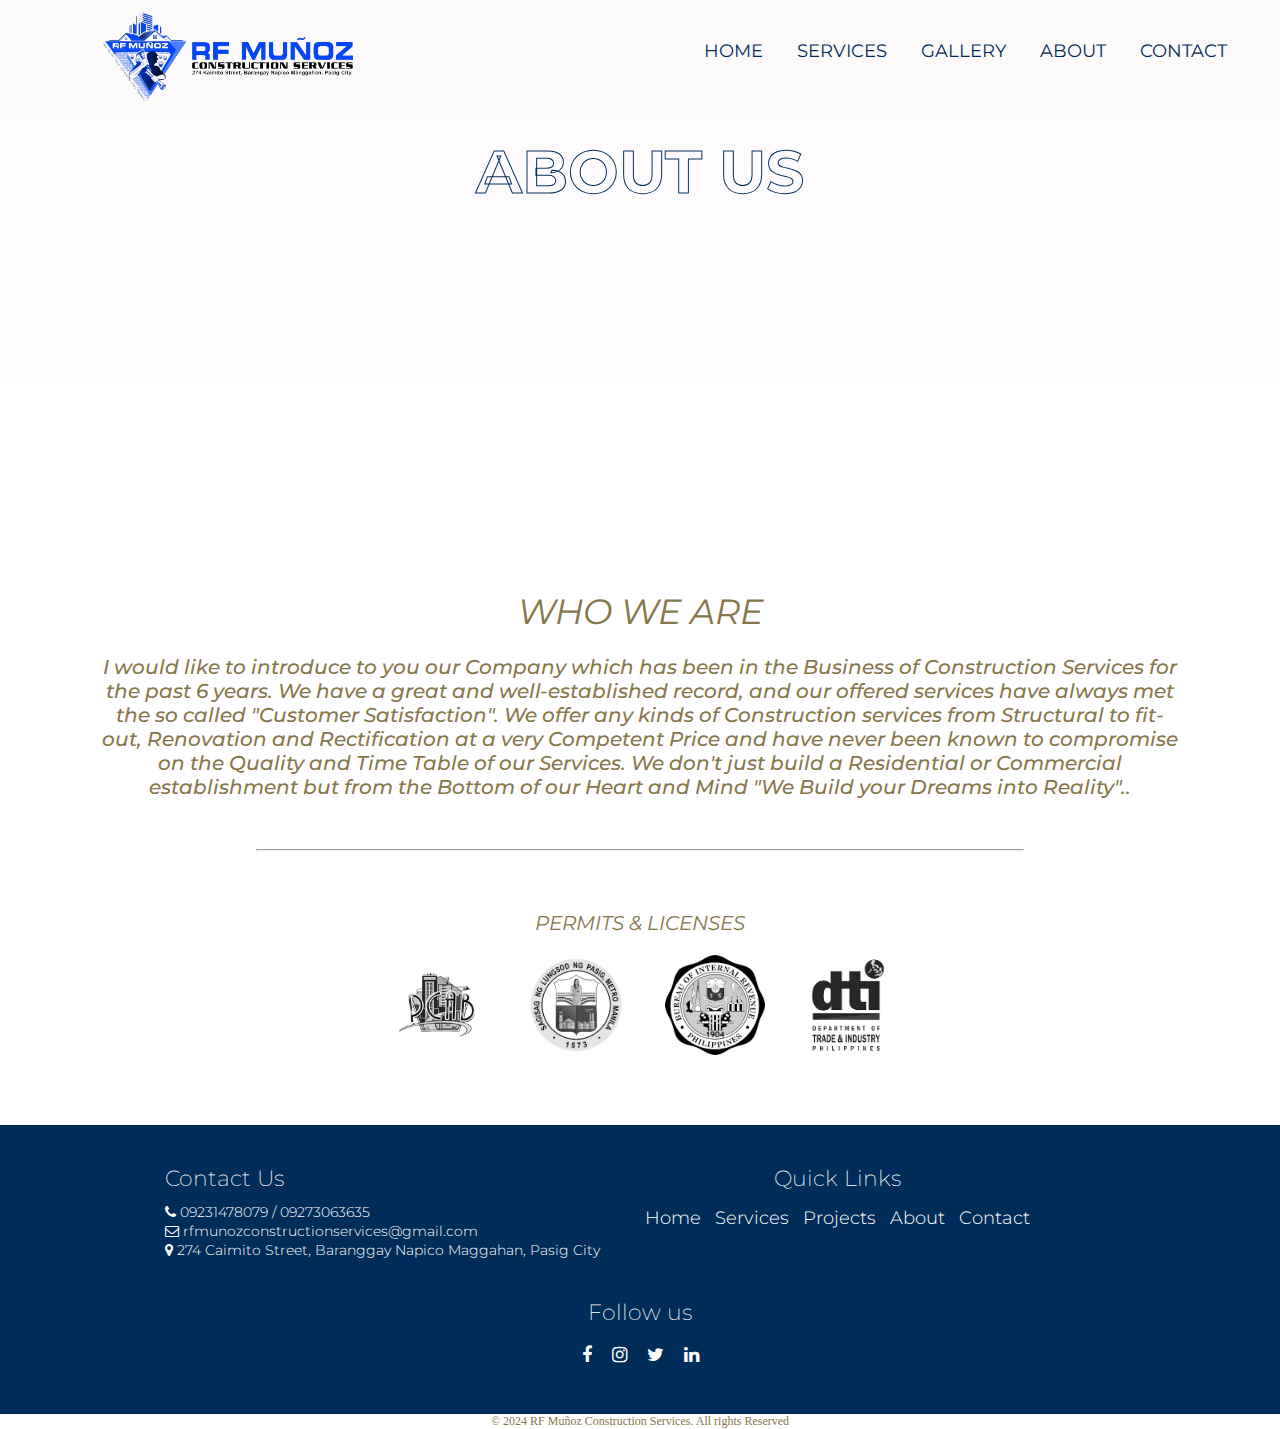
==== about.html @ b4896fdf "first commit" ====
<!DOCTYPE html>
<html lang="en">
<head>
<meta charset="UTF-8">
<meta name="viewport" content="width=device-width, initial-scale=1.0">
<title>RF MUÑOZ CONSTRUCTION SERVICES  </title>
<link rel="stylesheet" href="style.css">
<link rel="stylesheet" href="projects.html">
<link rel="stylesheet" href="https://stackpath.bootstrapcdn.com/font-awesome/4.7.0/css/font-awesome.min.css">
<link rel="preconnect" href="https://fonts.googleapis.com">
<link rel="preconnect" href="https://fonts.gstatic.com" crossorigin>
<link href="https://fonts.googleapis.com/css2?family=Roboto:ital,wght@0,100;0,300;0,400;0,500;0,700;0,900;1,100;1,300;1,400;1,500;1,700;1,900&display=swap" rel="stylesheet">
<link rel="stylesheet" type="text/css" href="lightbox.min.css">
<script type="text/Javascript" src="lightbox-plus-jquery.min.js"> </script>
<body>
<section class="sub-header" id="home">
<nav>
<a href="index.html"> <img src="images/LOGO.png"></a>
<div class="nav-links" id="navLinks">
<i class="fa fa-times" onclick="hideMenu()"></i>
<ul>
<li> <a href="index.html"> HOME</a></li>
<li> <a href="services.html"> SERVICES</a></li>
<li> <a href="projects.html"> GALLERY</a></li>
<li> <a href="about.html"> ABOUT</a></li>
<li> <a href="contact.html"> CONTACT</a></li>
</ul>
</div>
<i class="fa fa-bars" onclick="ShowMenu()"></i>
</nav>
<div class="text-box">
</div>
<h1>ABOUT US </h1>   
</section>

<!-- @----- About ----- @ -->
<section class="About" id="about">  
<div class="about-text">
<h1>WHO WE ARE</h1>
<p>I would like to introduce to you our Company which has been in the Business of Construction Services for the past 6 years.
We have a great and well-established record, and our offered services have always met the so called "Customer Satisfaction". We offer any kinds of Construction services from Structural to fit-out, Renovation and Rectification at a very Competent Price and have never been known to compromise on the Quality and Time Table of our Services.
We don't just build a Residential or Commercial establishment but from the Bottom of our Heart and Mind "We Build your Dreams into Reality"..</p>
</div>
</section>
<hr class="hrlines">
<!-- @----- PERMITS & LICENSES----- @ -->
<section class="PERMITLICENSES" id="permitlicense">
<h1> PERMITS & LICENSES </h1>
<div class="permits">
<img src="images/pcab1.png"></a>
<img src="images/SLP.png"></a>
<img src="images/BIR.png"></a>
<img src="images/dti.png"></a>
</div>
</div>

<!-- @----- FOOTER ----- @ -->
<section class="footersection" id="section">
<footer>
<div class="footer-col">
<div class="contactinfo">
<h3> Contact Us </h3>
<ul>
<li><a href=""><i class="fa fa-phone" aria-hidden="true"></i> 09231478079 / 09273063635</a></li>
<li><a href=""><i class="fa fa-envelope-o" aria-hidden="true"></i> rfmunozconstructionservices@gmail.com</a></li>
<li><a href=""><i class="fa fa-map-marker" aria-hidden="true"></i> 274 Caimito Street, Baranggay Napico Maggahan, Pasig City</a></li>   
</ul>
</div>
</div>
<div class="footer-col">
<div class="navbtm">
<h3> Quick Links </h3>
<ul>
<li> <a href="index.html"> Home </a></li>
<li> <a href="services.html"> Services </a></li>
<li> <a href="projects.html"> Projects </a></li>
<li> <a href="about.html"> About </a></li>
<li> <a href="contact.html"> Contact </a></li>
</ul>
</div>
</div>
<div class="footer-col">
<div class="links">
<h3> Follow us </h3>
<ul>
<li> <a href="https://www.facebook.com/profile.php?id=100064020672560"><i class="fa fa-facebook" aria-hidden="true"></i> </a></li>
<li> <a href=""><i class="fa fa-instagram" aria-hidden="true"></i> </a></li>
<li> <a href=""><i class="fa fa-twitter" aria-hidden="true"></i> </a></li>
<li> <a href=""><i class="fa fa-linkedin" aria-hidden="true"></i></a></li>
</ul>
</div>
</div>
</footer>
<div class="bottom-bar">
<p>&copy; 2024 RF Muñoz Construction Services. All rights Reserved</p>
</div>
</div>


<!-- @----- Javascript for toggle menu ----- @ -->

<script>
var navLinks = document.getElementById("navLinks");
function ShowMenu(){
    navLinks.style.right ="0";
}
function hideMenu(){
navLinks.style.right ="-200px";
};
</script>
<!-- @----- Javascript for scrollbar ----- @ -->

<script>
let scrollbar = document.querySelector(".gallery");
let backbtn = document.getElementById("backbtn");
let nextbtn = document.getElementById("nextbtn");

scrollbar.addEventListener("wheel", (evt) => {
evt.preventDefault();
scrollbar.scrollLeft += evt.deltaY;
}); 
nextbtn.addEventListener("click", ()=>{
    scrollbar.style.scrollBehaveior ="smooth";
    scrollbar.scrollLeft += 900;
});
backbtn.addEventListener("click", ()=>{
    scrollbar.style.scrollBehaveior ="smooth";
    scrollbar.scrollLeft -= 900;
});
</script>


</body>
</html>
---- style.css ----
@import url('https://fonts.googleapis.com/css2?family=Roboto:ital,wght@0,100;0,300;0,400;0,500;0,700;0,900;1,100;1,300;1,400;1,500;1,700;1,900&display=swap');


@import url('https://fonts.googleapis.com/css2?family=Montserrat:ital,wght@0,100..900;1,100..900&family=Poppins:ital,wght@0,100;0,200;0,300;0,400;0,500;0,600;0,700;0,800;0,900;1,100;1,200;1,300;1,400;1,500;1,600;1,700;1,800;1,900&family=Roboto+Slab:wght@100..900&family=Roboto:ital,wght@0,100;0,300;0,400;0,500;0,700;0,900;1,100;1,300;1,400;1,500;1,700;1,900&family=Source+Sans+3:ital,wght@0,200..900;1,200..900&display=swap');
*{
    margin: 0;
    padding: 0;
    font-family:'Roboto, san serif',;
    scroll-behavior: smooth;

}

.header{    
min-height: 100vh;
width: 100%;
background-image: linear-gradient(rgba(252, 249, 249, 0.3),rgba(56, 74, 238, 0)),url(images/banner.jpg);
background-image: center;
background-size: cover;
position: relative; 
}   
nav{
display: flex;
padding: 0% 3%;
justify-content: space-between;
align-items: center;

}

.nav-links{
flex:1;
text-align: right;
}
nav img{
width: 250px;
padding-top: 13px;
padding-left: 65px;
}
.nav-links ul li{
list-style: none;
display: inline-block;
padding:10px 15px;
position: relative;

}

.nav-links ul li a{
    color:#002c5a;
text-decoration: none;
font-size: 18px;
font-family: "Montserrat", sans-serif;
    font-optical-sizing: auto;
    font-weight: 400;

}

.nav-links ul li::after{
content: "";
width: 0%;
height: 3px;
background: #fff;
display: block;
margin: auto;
transition: 0.5s;

}
.nav-links ul li:hover::after{
width: 100%;

}

.text-box{
width: 50%;
color:#000000;
position: absolute;
top:55%;
left:50%;  
transform: translate(-50%,-50%);
text-align: center;


}
.text-box h1{
    font-size: 60px;
    font-family: "Montserrat", sans-serif;
    font-weight: 700;
    font-style: normal;
    color:transparent;
    -webkit-text-stroke: 1px #002c5a;
    
}
.text-box p{
margin: 10px 0 40px;
font-size: 25px;
font-family:'Times New Roman';
font-weight: 500;

color:#002c5a;

}
.btn-hero{
display: inline-block;
text-decoration: none;
color: #fff;;
border: 1px solid #fff;
padding: 12px 34px;
font-size: 15px;
background: #002c5a;
position: relative;
cursor: pointer;
font-family: "Montserrat", sans-serif;
font-optical-sizing: auto;
font-weight: 100;
}

.btn-hero:hover{
border: 1px solid #000000;
background:#002c5a;
transition: 1s;

}

nav .fa{
display:none;

}

@media(width <= 600px){
.header{    
background-image: linear-gradient(rgba(252, 249, 249, 0.3),rgba(56, 74, 238, 0)),url(images/bannerphone.jpg);
}   
nav img{
width: 150px;
padding-top: 15px;
padding-left: 30px;
}
.text-box{
width: 60%;
color:#000000;
position: absolute;
top:50%;
left:50%;  
transform: translate(-50%,-50%);
text-align: center;
}
.text-box h1{
font-size: 28px;
}
.text-box p{
font-size: 15px;
}
.nav-links ul li{
display: block;
}
.nav-links{
position:fixed;
background: #f0efef;
height: 100vh;
width: 200px;
top: 0;
right: -200px;
text-align: left;
z-index: 1;
transition: 1s;
        
}
nav .fa{
display: block;
color: #000000;
margin:10px;
font-size: 22px;
cursor: pointer;
}
.nav-links ul{
padding:20px
}
.btn-hero{
font-size: 10px;
padding: 12px 20px;
        
}
}
/*Services */
.Services{
width: 80%;
margin: auto;
text-align: center;
padding-top: 100px; 
color:#002c5a;
word-spacing: 3px;
font-family: "Poppins", sans-serif;
font-weight: 300;
}
.Services h1{
font-size: 35px;
color: #867649;
font-family: "Montserrat", sans-serif;
font-optical-sizing: auto;
font-weight: 500;
font-style:italic;
}
.Services h2{
    font-style: italic;
    font-size: 15px;
    padding-top: 15px;
color:#000000;
font-family: "Poppins", sans-serif;
font-weight: 300;
font-style: normal;
line-height: 25px;

}
.Services p{
color:#000000;
font-size: 15px;
line-height: 25px;
padding-top: 10px;
font-family: "Poppins", sans-serif;
font-weight: 300;
font-style: normal;

}
.row1{
    margin-top: 5%;
    display: flex;
    justify-content: space-between;
    
}
.services-col {
flex-basis: 31%;
background: #e7e4e4;
border-radius: 24px;
margin-bottom: 5%;
padding:30px 30px;
box-sizing: border-box;
transition: 0.5s;

}
.row2{
    margin-top: -2%;
    display: flex;
 justify-content: space-between;
}
.row3{
    margin-top: -2%;
    display: flex;
 justify-content:space-between;
}
.services-col h3{
    font-family: "Poppins", sans-serif;
    font-weight: 300;
margin:10px;

}
.services-col:hover{
box-shadow: 0 0 50px 5px rgba(42, 42, 43, 0.4);
}
@media(width <= 600px){
    .Services h1{
        font-size: 30px;
    }
    .Services h2{
        font-size: 12px;
       
    }

.row1{
    flex-direction: column;
}
.row2{
    flex-direction: column;
}
.row3{
    flex-direction: column;
}
}
/*Projects*/
.projects{
    text-align: center;
    padding-top: 100px; 
    font-style: italic;
}
.projects h1{
    font-size:35px;
    color: #867649;
font-family: "Montserrat", sans-serif;
font-optical-sizing: auto;
font-weight: 400;
font-style:italic;
    }
.gallery{
width: 1200px;
display:flex;
overflow-x: scroll;

}

.gallery div{
width:100%;
display:grid;
grid-template-columns:  auto auto auto ;
grid-gap: 10px;
padding: 15px;
flex:none;

}
.gallery div img{
height: 60vh;
transition: transform 0.5s;
width:100%;
border-radius: 20px;
}
.gallery::-webkit-scrollbar{
display:none;
}
.gallery-wrap {
margin: 20px auto;
display:flex;
align-items: center;
justify-content: center;

}
.gallery-wrap .fa {
margin: 10px;
font-size: 24px;
cursor: pointer;
}

.gallery div img:hover{
cursor: pointer;
transform: scale(1.1);
}

#backbtn, #nextbtn{
width:25px;
cursor:pointer;
margin:25px;
}
.btn-prj{
    text-align: center;
    text-decoration: none;
    color: #fff;;
    border: 1px solid #fff;
    padding: 12px 34px;
    font-size: 15px;
    background: #002c5a;
    cursor: pointer;
    font-family: "Montserrat", sans-serif;
    font-optical-sizing: auto;
    font-weight: 100;
    font-style: normal;
    
    
}
@media(width<= 600px){
.projects h1{
font-size:30px;
}
.gallery{
width: 800px;
        
}
.gallery div{
 width:100%;
display:grid;
grid-template-columns: auto auto auto ;
grid-gap: 10px; 
padding: 5px; 
}
.gallery div img{
height:50vh;
width:100%;
display: flex;

}
    
#backbtn, #nextbtn{
width:15px;
margin:10px;
        
}
.btn-prj{
font-size: 12px;
padding: 12px 20px;
}   
}

/*About */
.About{
margin-top:120px;
padding-bottom: 50px;
width: auto;
text-align: center;
margin-left: 100px;
margin-right: 100px;
display:flex;
justify-content: center;
align-items: center;
border-radius: 10px;

}
.about-text{
margin:auto;   
}
.about-text h1{
font-family: "Montserrat", sans-serif;
font-optical-sizing: auto;
font-weight: 400;
font-style:italic;  
font-size: 35px;
color: #867649;
padding-top: 20px;
padding-bottom: 20px;
}


.about-text p{
padding-top:2px;
font-size: 20px;
color: #867649;
font-family: "Montserrat", sans-serif;
font-optical-sizing: auto;
font-weight: 500;
font-style:italic;
text-align:unset;
}
.hrlines{
   margin-left:20%;
   margin-right:20%;
 
}

@media(width<= 600px){
    .About{
width: auto;
margin-left: 40px;
margin-right: 40px;
    }
.About h1{
 font-size: 23px;
margin-top: 15px;
text-align:center;
             
}
.about-text p{
text-align:center;
font-size: 16px;
   
}
}

/*Permit and Licenses */
.PERMITLICENSES{
width: auto;
text-align: center;
padding-top: 60px;
color:#867649;
display: block;

}
.permits{
display: flex;
align-items: center;
justify-content: center;
gap:40px;   

}
.PERMITLICENSES h1{
font-family: "Montserrat", sans-serif;
font-optical-sizing: auto;
font-weight: 400;
font-size: 20px;
font-style: italic;
}
.PERMITLICENSES img {
padding-top: 20px;
height: 100px;
filter: grayscale(100%);
    
}
@media(width <= 600px){
.permits{
margin: auto;
gap:13px;  
}
.PERMITLICENSES h1{
font-size: 15px;
}
.PERMITLICENSES img {
padding-top: 30px;
height: 60px; 
}
}
/* FOOTER NAVIGATION */

footer{
margin-top: 70px;
width: auto;
flex-wrap: wrap;
display: flex;
justify-content:center;
background-color: #002c5a;
padding: 20px 5%;   
color:#867649;
}
.contactinfo ul{
list-style:none;  
}
.footer-col h3{
margin-bottom: 10px;
font-family: "Montserrat", sans-serif;
font-weight: 200;
font-size:22px;
color:#fff;
}
.footer-col{
margin: 20px;
}

.footer-col ul li a{
text-decoration: none;
transition: 0.4s;
color:#fff;
padding-top: 3px;
font-family: "Montserrat", sans-serif;
font-weight: 300;
font-size:18px;
    
}
.footer-col h3:hover{
transition: 0.4s;
color:#867649;
padding-left: 2px;
}

.footer-col ul li a:hover{
color:#867649;
padding-left: 2px;
}
.contactinfo ul li a{
font-size: 14px;
padding-top: 10px;
    
    
}
.contactinfo{
text-align: left;
font-family: "Montserrat", sans-serif;
}
.links ul li a{
font-size: 18px;

}
.navbtm {
padding-right: 80px;
    
}
.navbtm ul li {
display:inline-block;
padding:5px;

}
.links ul li{
display: inline-block;
padding: 8px;

}

.bottom-bar {
background-color:#fff;
color:#867649;
margin:auto;
text-align: center;

}

@media(width <= 600px){
footer{
width: auto;
display: flex;
justify-content: center;
align-items: center;
     
}
 
.contactinfo {
text-align: center;
font-size: 15px;
                 
}
.contactinfo h3{
text-align: center;
            
}
.footer-col h3{
font-size: 15px;
color:#fff;
}
    
.navbtm {
padding-right: 0px;
padding-left: 0px;

         
}
.navbtm ul li a{
padding:0px;
font-size: 14px;

}
.links{
margin-top: -15px;  
margin-bottom:1px;
}
}
.bottom-bar p{
    font-size: 12px;

}

/* projects img */
.sub-header{
height: 50vh;
width: 100%;
background-image: linear-gradient(rgb(252, 249, 249),rgba(56, 74, 238, 0)),url(images/workers.jpg);
background-position: center;
background-size: cover;
text-align: center;
justify-content: center;
font-family: "Montserrat", sans-serif;

}

.sub-header h1{
margin-top: 30px;
font-size: 60px;
color:transparent;
-webkit-text-stroke: 1px #002c5a;
}

.img-gallery{
width: 100%;
margin: 100px auto 50px;
display:grid;
grid-template-columns: repeat(auto-fit, minmax(250px,1fr));
grid-gap: 5px;

}
.img-gallery img{
width: 90%;
height: 250px;
margin: 20px;
cursor: pointer;
}
.full-img{
width: 100%;
height: 100vh;
background: rgba(0,0,0,0.9);
position: fixed;
top:0;
left:0;
display:none;
align-items: center;
justify-content: center;
z-index: 100;
}
.full-img img{
    width: 90%;
    max-width: 500px;
}
.full-img span{
    color:#fff;
position: absolute;
top: 5%;
right: 5%;
font-size: 30px;
cursor: pointer;
}
.proj-col h1 {
font-size: 23px;
padding-top: 20px;
text-align: center;
font-family: "Montserrat", sans-serif;
font-weight: 200;
}

@media(width <= 600px){
    .footersection{
        text-align: center;
        justify-content: center;
        align-items: center;
        width: auto;
        
    }
    .sub-header h1{
        margin-top: 80px;
        font-size: 20px;
    }
    
   
.bottom-bar p{
    font-size: 12px;
    text-align: center;
}
}
.location{
width: 73%;
margin:auto;
padding: 60px 0;

}
.location iframe{
    width: 100%;
}
.contact-col{
    justify-content: center;
    align-items: center;
}
.contact-col input, .contact-col textarea{
    width: 70%;
    padding: 15px;
    margin-bottom: 17px;
    margin-left: 13%;
    outline:none;
    border: 1px solid #ccc;

}
.hero-btn{
margin-left: 13%;
padding: 12px 34px;
font-size: 15px;
background: #002c5a;
position: relative;
cursor: pointer;
font-family: "Montserrat", sans-serif;
font-optical-sizing: auto;
font-weight: 100;
color: #fff;
}
@media(width <= 600px){
    .hero-btn{
        font-size: 12px;
        padding: 8px 13px;
    }
    
}
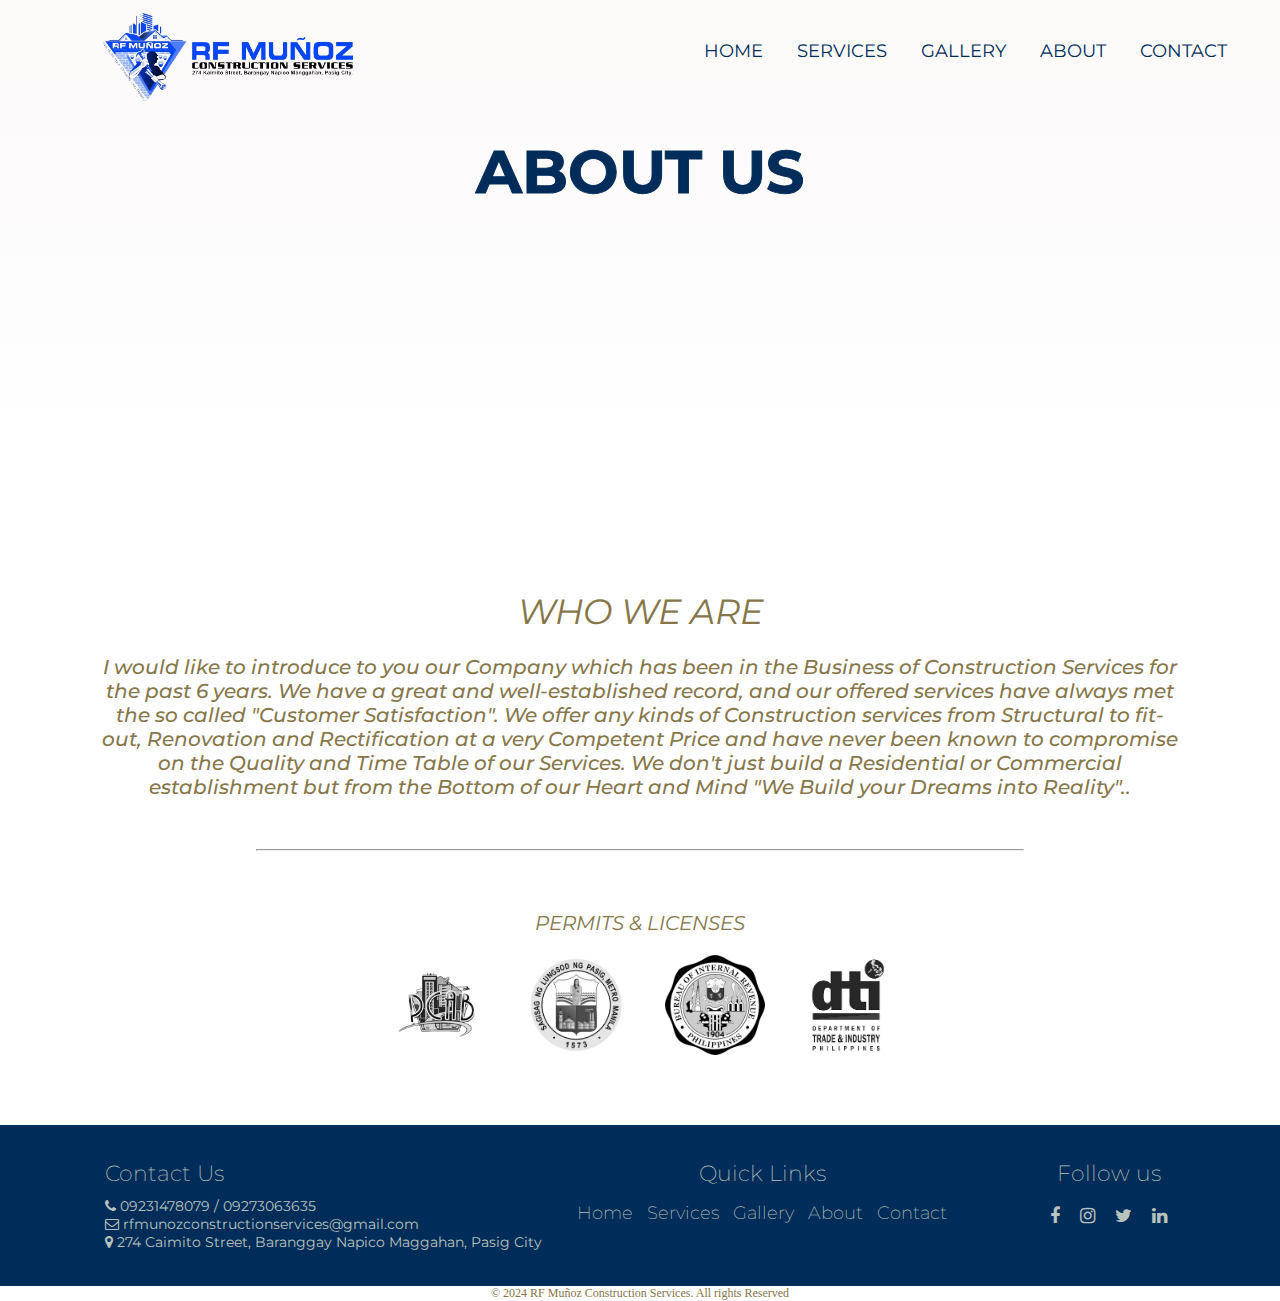
==== commit ce4f233f: "first commit" ====
--- a/about.html
+++ b/about.html
@@ -61,9 +61,9 @@
 <div class="contactinfo">
 <h3> Contact Us </h3>
 <ul>
-<li><a href=""><i class="fa fa-phone" aria-hidden="true"></i> 09231478079 / 09273063635</a></li>
-<li><a href=""><i class="fa fa-envelope-o" aria-hidden="true"></i> rfmunozconstructionservices@gmail.com</a></li>
-<li><a href=""><i class="fa fa-map-marker" aria-hidden="true"></i> 274 Caimito Street, Baranggay Napico Maggahan, Pasig City</a></li>   
+    <li><i class="fa fa-phone" aria-hidden="true"></i> 09231478079 / 09273063635</li>
+    <li><i class="fa fa-envelope-o" aria-hidden="true"></i> rfmunozconstructionservices@gmail.com</li>
+    <li><i class="fa fa-map-marker" aria-hidden="true"></i> 274 Caimito Street, Baranggay Napico Maggahan, Pasig City</li>     
 </ul>
 </div>
 </div>
@@ -73,7 +73,7 @@
 <ul>
 <li> <a href="index.html"> Home </a></li>
 <li> <a href="services.html"> Services </a></li>
-<li> <a href="projects.html"> Projects </a></li>
+<li> <a href="projects.html"> Gallery </a></li>
 <li> <a href="about.html"> About </a></li>
 <li> <a href="contact.html"> Contact </a></li>
 </ul>
@@ -83,10 +83,10 @@
 <div class="links">
 <h3> Follow us </h3>
 <ul>
-<li> <a href="https://www.facebook.com/profile.php?id=100064020672560"><i class="fa fa-facebook" aria-hidden="true"></i> </a></li>
-<li> <a href=""><i class="fa fa-instagram" aria-hidden="true"></i> </a></li>
-<li> <a href=""><i class="fa fa-twitter" aria-hidden="true"></i> </a></li>
-<li> <a href=""><i class="fa fa-linkedin" aria-hidden="true"></i></a></li>
+    <li> <a target= "_blank" href="https://www.facebook.com/profile.php?id=100064020672560"><i class="fa fa-facebook" aria-hidden="true"></i> </a></li>
+    <li> <a target= "_blank" href="https://www.instagram.com/"><i class="fa fa-instagram" aria-hidden="true"></i> </a></li>
+    <li> <a target= "_blank" href="https://twitter.com/"><i class="fa fa-twitter" aria-hidden="true"></i> </a></li>
+    <li> <a target= "_blank" href="https://www.linkedin.com/"><i class="fa fa-linkedin" aria-hidden="true"></i></a></li>
 </ul>
 </div>
 </div>
--- a/style.css
+++ b/style.css
@@ -1,7 +1,5 @@
 
 @import url('https://fonts.googleapis.com/css2?family=Roboto:ital,wght@0,100;0,300;0,400;0,500;0,700;0,900;1,100;1,300;1,400;1,500;1,700;1,900&display=swap');
-
-
 @import url('https://fonts.googleapis.com/css2?family=Montserrat:ital,wght@0,100..900;1,100..900&family=Poppins:ital,wght@0,100;0,200;0,300;0,400;0,500;0,600;0,700;0,800;0,900;1,100;1,200;1,300;1,400;1,500;1,600;1,700;1,800;1,900&family=Roboto+Slab:wght@100..900&family=Roboto:ital,wght@0,100;0,300;0,400;0,500;0,700;0,900;1,100;1,300;1,400;1,500;1,700;1,900&family=Source+Sans+3:ital,wght@0,200..900;1,200..900&display=swap');
 *{
     margin: 0;
@@ -81,12 +79,12 @@
 
 }
 .text-box h1{
-    font-size: 60px;
+    font-size: 50px;
     font-family: "Montserrat", sans-serif;
     font-weight: 700;
     font-style: normal;
-    color:transparent;
-    -webkit-text-stroke: 1px #002c5a;
+    color:#002c5a;
+    -webkit-text-stroke: 2px #002c5a;
     
 }
 .text-box p{
@@ -110,7 +108,7 @@
 cursor: pointer;
 font-family: "Montserrat", sans-serif;
 font-optical-sizing: auto;
-font-weight: 100;
+font-weight: 300;
 }
 
 .btn-hero:hover{
@@ -133,6 +131,7 @@
 width: 150px;
 padding-top: 15px;
 padding-left: 30px;
+
 }
 .text-box{
 width: 60%;
@@ -144,7 +143,8 @@
 text-align: center;
 }
 .text-box h1{
-font-size: 28px;
+font-size: 34px;
+
 }
 .text-box p{
 font-size: 15px;
@@ -180,6 +180,7 @@
         
 }
 }
+
 /*Services */
 .Services{
 width: 80%;
@@ -190,6 +191,7 @@
 word-spacing: 3px;
 font-family: "Poppins", sans-serif;
 font-weight: 300;
+
 }
 .Services h1{
 font-size: 35px;
@@ -278,7 +280,7 @@
 .projects{
     text-align: center;
     padding-top: 100px; 
-    font-style: italic;
+  
 }
 .projects h1{
     font-size:35px;
@@ -308,7 +310,7 @@
 height: 60vh;
 transition: transform 0.5s;
 width:100%;
-border-radius: 20px;
+border-radius: 10px;
 }
 .gallery::-webkit-scrollbar{
 display:none;
@@ -347,11 +349,16 @@
     cursor: pointer;
     font-family: "Montserrat", sans-serif;
     font-optical-sizing: auto;
-    font-weight: 100;
-    font-style: normal;
-    
-    
-}
+    font-weight: 300;
+        
+}
+.btn-prj:hover{
+    border: 1px solid #000000;
+    background:#002c5a;
+    transition: 1s;
+    
+    }
+
 @media(width<= 600px){
 .projects h1{
 font-size:30px;
@@ -368,9 +375,8 @@
 padding: 5px; 
 }
 .gallery div img{
-height:50vh;
+height:60vh;
 width:100%;
-display: flex;
 
 }
     
@@ -379,8 +385,9 @@
 margin:10px;
         
 }
+
 .btn-prj{
-font-size: 12px;
+font-size: 10px;
 padding: 12px 20px;
 }   
 }
@@ -492,7 +499,6 @@
 }
 }
 /* FOOTER NAVIGATION */
-
 footer{
 margin-top: 70px;
 width: auto;
@@ -501,63 +507,72 @@
 justify-content:center;
 background-color: #002c5a;
 padding: 20px 5%;   
-color:#867649;
+
 }
 .contactinfo ul{
 list-style:none;  
+color:#b7c4bd;
+font-size: 14px;
+}
+.contactinfo ul li:hover{
+    color:#fff;
+    padding-left: 2px;
+    
+}
+.contactinfo{
+text-align: left;
+font-family: "Montserrat", sans-serif;
 }
 .footer-col h3{
 margin-bottom: 10px;
 font-family: "Montserrat", sans-serif;
 font-weight: 200;
 font-size:22px;
-color:#fff;
+color:#b7c4bd;
+
 }
 .footer-col{
-margin: 20px;
+margin: 15px;
 }
 
 .footer-col ul li a{
 text-decoration: none;
 transition: 0.4s;
-color:#fff;
+color:#b7c4bd;
 padding-top: 3px;
 font-family: "Montserrat", sans-serif;
-font-weight: 300;
+font-weight: 200;
 font-size:18px;
     
 }
 .footer-col h3:hover{
 transition: 0.4s;
-color:#867649;
+color:#fff;
 padding-left: 2px;
 }
 
 .footer-col ul li a:hover{
-color:#867649;
+color:#fff;
 padding-left: 2px;
 }
-.contactinfo ul li a{
-font-size: 14px;
-padding-top: 10px;
-    
-    
-}
-.contactinfo{
-text-align: left;
-font-family: "Montserrat", sans-serif;
-}
+
 .links ul li a{
 font-size: 18px;
 
 }
 .navbtm {
-padding-right: 80px;
+padding-right: 60px;
+text-align: center;
+
     
 }
 .navbtm ul li {
 display:inline-block;
 padding:5px;
+
+}
+.links{
+text-align: center;
 
 }
 .links ul li{
@@ -589,8 +604,7 @@
                  
 }
 .contactinfo h3{
-text-align: center;
-            
+text-align: center;            
 }
 .footer-col h3{
 font-size: 15px;
@@ -634,7 +648,7 @@
 .sub-header h1{
 margin-top: 30px;
 font-size: 60px;
-color:transparent;
+color:#002c5a;
 -webkit-text-stroke: 1px #002c5a;
 }
 
@@ -643,7 +657,8 @@
 margin: 100px auto 50px;
 display:grid;
 grid-template-columns: repeat(auto-fit, minmax(250px,1fr));
-grid-gap: 5px;
+grid-gap: 1px;
+
 
 }
 .img-gallery img{
@@ -669,7 +684,7 @@
     max-width: 500px;
 }
 .full-img span{
-    color:#fff;
+color:#fff;
 position: absolute;
 top: 5%;
 right: 5%;
@@ -694,7 +709,7 @@
     }
     .sub-header h1{
         margin-top: 80px;
-        font-size: 20px;
+        font-size: 35px;
     }
     
    
@@ -734,7 +749,7 @@
 cursor: pointer;
 font-family: "Montserrat", sans-serif;
 font-optical-sizing: auto;
-font-weight: 100;
+font-weight: 300;
 color: #fff;
 }
 @media(width <= 600px){
